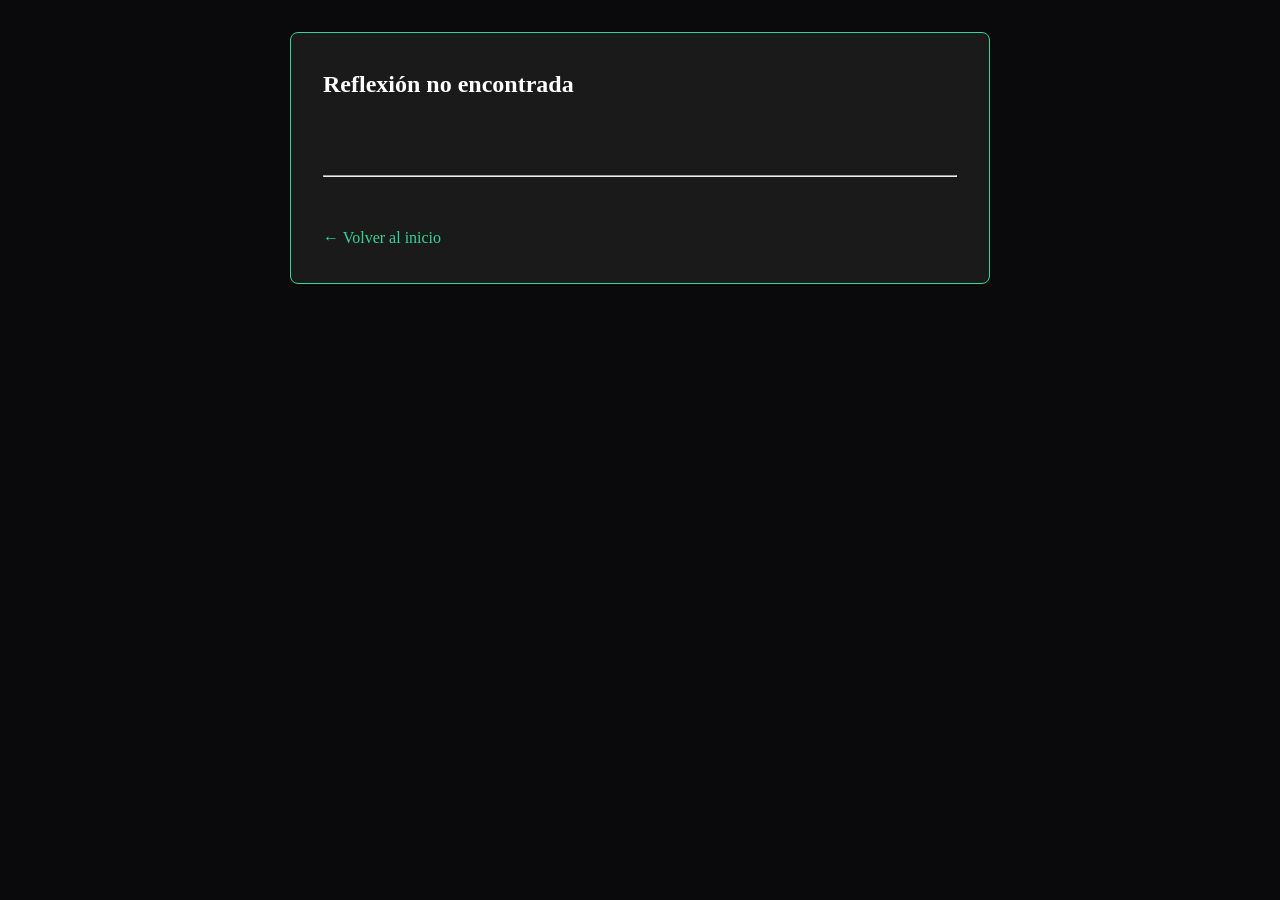
==== detalle.html @ e4314be4 "Se corrigio el nombre del autor" ====
<!DOCTYPE html>
<html lang="es">
<head>
    <meta charset="UTF-8">
    <meta name="viewport" content="width=device-width, initial-scale=1.0">
    <title>Cénit Mental - Reflexión</title>
    <link rel="stylesheet" href="styles.css">
</head>
<body>
    <main class="container">
        <article class="article-detail">
            <h1 id="title"></h1>
            <img id="image" src="" alt="" class="detail-img">
            <p id="quote" class="quote"></p>
            <p id="author" class="author"></p>
            <hr>
            <div id="full-text" class="full-text"></div>
            <a href="index.html" class="btn-back">← Volver al inicio</a>
        </article>
    </main>

    <script>
        // Base de datos local de tus reflexiones
        const reflexiones = {
            miedo: {
                titulo: "Miedo",
                imagen: "https://i.postimg.cc/MTGNXj8z/24-libertad.jpg",
                cita: '"Es toda una experiencia vivir con miedo, ¿verdad? Eso es lo que significa ser un esclavo"',
                autor: "Roy Batty",
                texto: "Reconocer que el miedo a menudo dicta las decisiones y crea una sensación de estancamiento a pesar de los esfuerzos constantes. El progreso real requiere auditar rutinas, identificar puntos ciegos, ajustar métodos y permitir un descanso suficiente en lugar de solo aumentar el volumen de esfuerzo. Tomar pequeñas acciones deliberadas sin buscar la aprobación externa para construir la autonomía paso a paso."
            },

            renovacion: {
                titulo: "Impermanencia y renovación",
                imagen: "https://i.postimg.cc/76LdbTyP/23-amanecer.jpg",
                cita: "No importa cuán oscura sea la noche, el día siempre vuelve a aparecer y nuestro viaje comienza una vez más.",
                autor: "Lulu",
                texto: `
                    <p>La <strong>noche</strong> representa las pruebas difíciles, la pérdida y la incertidumbre; el <strong>día</strong> simboliza la esperanza, el renacer y volver a empezar.</p>
                    
                    <p>La adversidad no es un final, sino un <em>preludio</em> que prepara el camino para la renovación. El estancamiento y los momentos difíciles son estrictamente temporales.</p>
                    
                    <p>Cada nuevo amanecer ofrece una <strong>oportunidad</strong> para aprender de los errores, reconstruir la fuerza interior y descubrir nuevos caminos a seguir.</p>
                `},

            eternosaprendices: {
                titulo: "Eternos aprendices: la plenitud en el presente",
                imagen: "https://i.postimg.cc/gkcPTHcY/25-eternos.jpg", 
                cita: "No importa cuánto crezcamos o cuánto envejezcamos, siempre estamos tropezando, haciéndonos preguntas eternamente jóvenes.",
                autor: "Alex Karev",
                texto: `
                    <p>Muchas veces nos autoexigimos un estado de madurez que debería darnos todas las respuestas. Buscamos un <strong>punto final</strong>, una meta invisible donde el esfuerzo termine y la seguridad sea absoluta. Sin embargo, por más que acumulemos años, siempre hay nuevos terrenos donde tropezamos como si fuera la primera vez, haciéndonos preguntas eternamente jóvenes.</p>
                    
                    <p>El crecimiento real no elimina nuestra vulnerabilidad; la transforma en <strong>curiosidad</strong>. Sentir dudas o equivocarse no son señales de fracaso, sino la prueba de que seguimos explorando. Cuando nos despojamos de la necesidad de parecer infalibles, recuperamos la <em>mente de principiante</em> y permitimos que la vida se mantenga en constante evolución.</p>
                    
                    <p>Esa sensación de no ser <strong>suficiente</strong> suele surgir al medir nuestro valor por metas externas e inalcanzables. Fortalecer la mente no es volverse de piedra, sino aprender a habitar la incertidumbre con asombro en lugar de miedo. La plenitud no es una recompensa lejana: está en el presente y en la capacidad de seguir aprendiendo.</p>
                    
                    <p>Ser eternos aprendices significa entender que la <strong>juventud de espíritu</strong> no se mide en el calendario, sino en la disposición para aprender y volver a empezar. Cada tropiezo nos recuerda que somos seres inacabados y en constante búsqueda.</p>
                `},

            elcomoyelcuando: {
                titulo: "El cómo y el cuándo",
                imagen: "https://i.postimg.cc/3wqLDzJc/26-como-cuando.jpg",
                cita: "Todos morimos. Lo que importa es el cómo y el cuándo.",
                autor: "William Wallace",
                texto: `
                    <p>La muerte es inevitable para todos, pero lo verdaderamente trascendente es la <strong>integridad</strong>, el valor y el propósito con el que decidimos vivir cada día. A menudo vivimos en piloto automático, preocupados por el futuro o anhelando el éxito, olvidando que lo único que realmente tenemos es el <em>presente</em>.</p>

                    <p>Esta reflexión encierra dos claves fundamentales:</p>
                    <ul>
                        <li><strong>El cómo:</strong> Nos invita a vivir con propósito, valentía y autenticidad. Es la brújula moral para definir quiénes queremos ser.</li>
                        <li><strong>El cuándo:</strong> Nos recuerda que no tenemos control sobre el tiempo, por lo que debemos aprovecharlo al máximo.</li>
                    </ul>

                    <p>La vida es efímera y cada día es una <strong>oportunidad única</strong>. La verdadera libertad no consiste en evitar el final o temer a la finitud, sino en imprimirle un <em>sello imborrable</em> a nuestro paso por el mundo.</p>

                    <p><strong>Vive con intensidad. Lucha por tus sueños. Haz que tu vida tenga el impacto que deseas, abrazando cada paso del viaje.</strong></p>
                `
            },

            lamento:{
               titulo: "Lamento",
                imagen: "https://i.postimg.cc/bNqLSt2g/27-lamento.jpg",
                cita: "Al final, solo lamentamos lo que no hemos hecho.",
                autor: "Taric",
                texto: `
                    <p>La clave está en el peso de la inacción o de las oportunidades que dejamos pasar por miedo, duda o inseguridad. Taric nos enseña que la verdadera derrota no proviene de los errores cometidos, sino de la actitud y decisiones que tomamos durante el viaje.</p>

                    <p>El silencio de lo que callamos va erosionando nuestra autenticidad, mientras que el vacío de no intentar nos deja la duda perpetua de lo que pudo ser. La verdadera lamentación no proviene de las cosas intentadas y falladas, sino de las cosas no hechas y de los sueños no seguidos.</p>

                    <p>Debemos ser valientes al tomar decisiones, incluso en la incertidumbre. No permitas que el arrepentimiento se apodere de tu vida; atrévete a dar el paso hacia lo desconocido para romper la parálisis del análisis y vivir sin reservas.</p>
                ` 

            }
            
        };

        // Obtener el ID de la URL
        const params = new URLSearchParams(window.location.search);
        const id = params.get('id');

        // Renderizar el contenido si existe el id
        if (id && reflexiones[id]) {
            const data = reflexiones[id];
            document.getElementById('title').textContent = data.titulo;
            document.getElementById('image').src = data.imagen;
            document.getElementById('quote').textContent = data.cita;
            document.getElementById('author').textContent = data.autor;
            document.getElementById('full-text').innerHTML = data.texto;
        } else {
            document.getElementById('title').textContent = "Reflexión no encontrada";
        }
    </script>
</body>
</html>
---- styles.css ----
/* ==========================================
   1. RESETEOS Y CONFIGURACIÓN GLOBAL
   ========================================== */
* {
    box-sizing: border-box;
    margin: 0;
    padding: 0;
}

body {
    background-color: #0a0a0d;
    color: #e2e8f0;
    font-family: 'Playfair Display', Georgia, 'Times New Roman', Times, sans-serif;
    line-height: 1.6;
}

/* ==========================================
   2. ENCABEZADO (HEADER CENTRADO)
   ========================================== */
header,
.main-header {
    text-align: center;
    padding: 4rem 2rem;
    background: linear-gradient(to bottom, #111827, #0a0a0d);
    border-bottom: 1px solid #10b981;
    display: flex;
    flex-direction: column;
    align-items: center;
    justify-content: center;
}

header h1 {
    font-size: 3rem;
    color: #10b981;
    text-transform: uppercase;
    letter-spacing: 2px;
    margin-bottom: 0.5rem;
}

header p {
    color: #94a3b8;
    font-size: 1.2rem;
}

/* ==========================================
   3. GRILLA Y TARJETAS (INDEX)
   ========================================== */
.grid-container {
    display: grid;
    grid-template-columns: repeat(auto-fit, minmax(300px, 1fr));
    gap: 2rem;
    padding: 3rem;
    max-width: 1400px;
    margin: 0 auto;
}

.card {
    background-color: #111827;
    border: 1px solid #374151;
    border-radius: 8px;
    padding: 2rem;
    transition: transform 0.3s ease, border-color 0.3s ease, box-shadow 0.3s ease;
}

.card:hover {
    transform: translateY(-5px);
    border-color: #10b981;
    box-shadow: 0 10px 20px -5px rgba(16, 185, 129, 0.2);
}

.card h2 {
    color: #34d399;
    margin-bottom: 1rem;
    font-size: 1.5rem;
}

.card p {
    color: #94a3b8;
    font-size: 1.25rem;
}

.card img {
    width: 100%;
    height: auto;
    display: block;
    margin: 0 auto 1rem auto;
    border-radius: 4px;
}

.author {
    margin-top: 1rem;
    font-size: 0.9rem;
    text-align: right;
    color: #34d399;
    font-style: italic;
}

/* ==========================================
   4. BOTONES Y ENLACES (UNIFICADOS)
   ========================================== */
.btn-more,
.btn-more:visited,
.btn-read-more,
.btn-read-more:visited {
    display: inline-block;
    margin-top: 1rem;
    padding: 0.5rem 1rem;
    background-color: transparent;
    color: #34d399;
    border: 1px solid #34d399;
    border-radius: 4px;
    text-decoration: none;
    transition: all 0.3s ease;
}

.btn-more:hover,
.btn-read-more:hover {
    background-color: #34d399;
    color: #111;
}

.btn-back,
.btn-back:visited {
    display: inline-block;
    margin-top: 1.5rem;
    color: #34d399;
    text-decoration: none;
    transition: color 0.3s ease;
}

.btn-back:hover {
    text-decoration: underline;
}

/* ==========================================
   5. PÁGINA DE DETALLE
   ========================================== */
.article-detail {
    max-width: 700px;
    margin: 2rem auto;
    padding: 2rem;
    background-color: #1a1a1a;
    border: 1px solid #34d399;
    border-radius: 8px;
    color: #fff;
}

.detail-img {
    width: 100%;
    max-height: 400px;
    object-fit: cover;
    border-radius: 6px;
    margin: 1.5rem 0;
}

.full-text {
    line-height: 1.8;
    margin: 1.5rem 0;
    color: #d1d5db;
}

.full-text p {
    margin-bottom: 1.2rem;
    line-height: 1.8;
    color: #d1d5db;
}

.full-text p:last-child {
    margin-bottom: 0;
}

/* ==========================================
   6. PIE DE PÁGINA (FOOTER CON LOGO)
   ========================================== */
footer {
    text-align: center;
    padding: 2rem 1rem;
    margin-top: 3rem;
    border-top: 1px solid #333;
    color: #9ca3af;
    font-size: 0.9rem;
}

.footer-logo {
    margin-bottom: 1rem;
}

.footer-img {
    height: auto;
    max-width: 160px;
    opacity: 0.85;
    transition: opacity 0.3s ease;
}

.footer-img:hover {
    opacity: 1;
}

.credits {
    font-size: 0.85rem;
    color: #34d399;
    margin-top: 0.5rem;
}

/* ==========================================
   SECCIÓN: POST DEL DÍA (FEATURED)
   ========================================== */
.featured-post {
    max-width: 1400px;
    margin: 2rem auto 0 auto;
    padding: 0 3rem;
}

.badge {
    display: inline-block;
    background-color: #10b981;
    color: #0a0a0d;
    font-weight: bold;
    font-size: 0.8rem;
    padding: 0.25rem 0.75rem;
    border-radius: 20px;
    text-transform: uppercase;
    letter-spacing: 1px;
    margin-bottom: 1rem;
}

.featured-card {
    background-color: #111827;
    border: 1px solid #10b981;
    border-radius: 12px;
    display: grid;
    grid-template-columns: 1fr;
    gap: 1.5rem;
    padding: 1.5rem;
    box-shadow: 0 10px 25px -5px rgba(16, 185, 129, 0.15);
}

@media (min-width: 768px) {
    .featured-card {
        grid-template-columns: 1fr 1fr;
        align-items: center;
        padding: 2rem;
    }
}

.featured-image img {
    width: 100%;
    height: 250px;
    object-fit: cover;
    border-radius: 8px;
}

.featured-excerpt {
    font-style: italic;
    color: #34d399;
    margin: 0.75rem 0;
    font-size: 1.1rem;
}

.featured-summary {
    color: #94a3b8;
    font-size: 0.95rem;
    margin-bottom: 1.5rem;
}
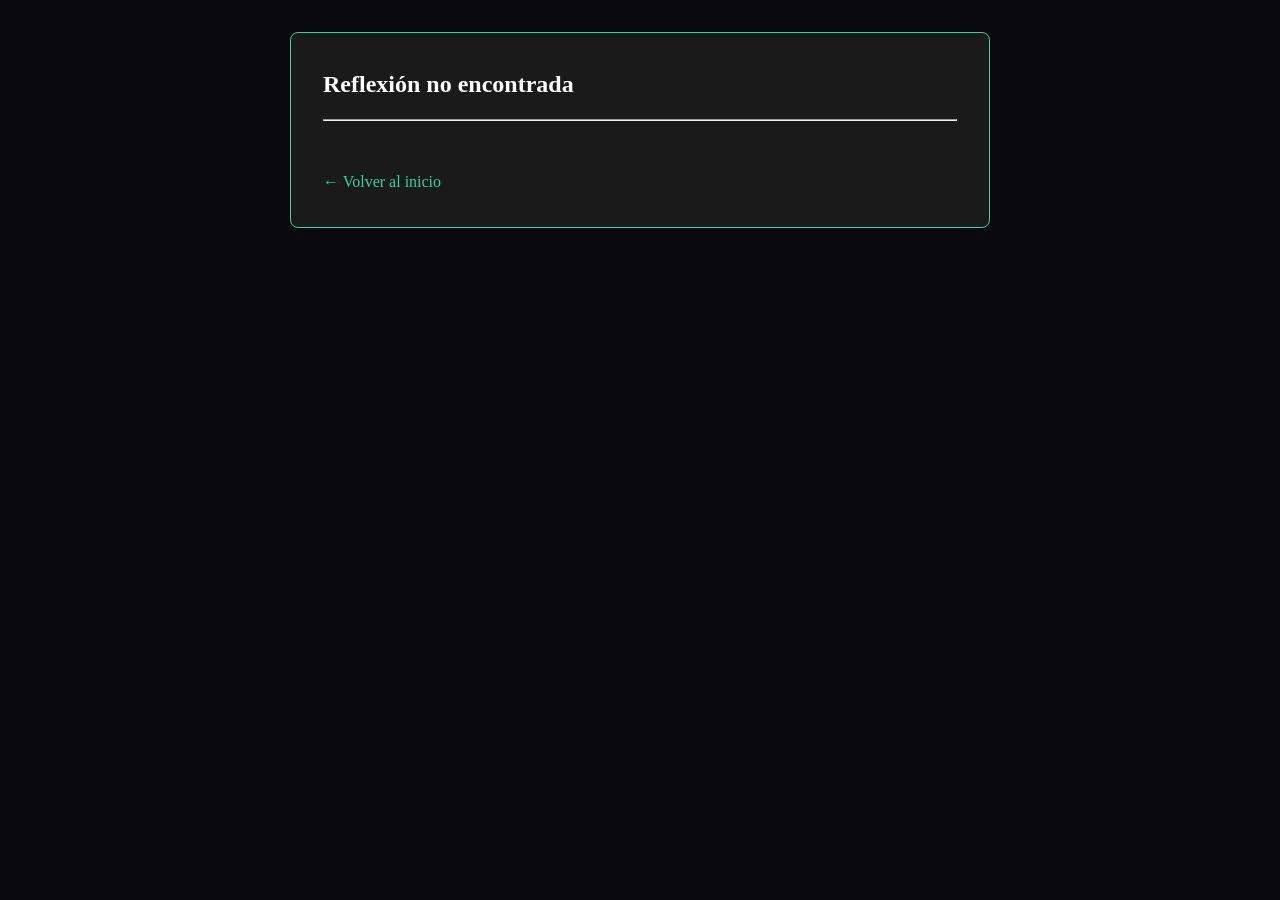
==== commit 27f42805: "refactor: unificar fuente de datos entre datos.js y detalle.html" ====
--- a/detalle.html
+++ b/detalle.html
@@ -19,97 +19,36 @@
         </article>
     </main>
 
+    <!-- 1. Importamos tu fuente única de datos -->
+    <script src="datos.js"></script>
+
+    <!-- 2. Buscamos la reflexión dinámicamente en el arreglo -->
     <script>
-        // Base de datos local de tus reflexiones
-        const reflexiones = {
-            miedo: {
-                titulo: "Miedo",
-                imagen: "https://i.postimg.cc/MTGNXj8z/24-libertad.jpg",
-                cita: '"Es toda una experiencia vivir con miedo, ¿verdad? Eso es lo que significa ser un esclavo"',
-                autor: "Roy Batty",
-                texto: "Reconocer que el miedo a menudo dicta las decisiones y crea una sensación de estancamiento a pesar de los esfuerzos constantes. El progreso real requiere auditar rutinas, identificar puntos ciegos, ajustar métodos y permitir un descanso suficiente en lugar de solo aumentar el volumen de esfuerzo. Tomar pequeñas acciones deliberadas sin buscar la aprobación externa para construir la autonomía paso a paso."
-            },
+        document.addEventListener("DOMContentLoaded", () => {
+            const params = new URLSearchParams(window.location.search);
+            const id = params.get('id');
 
-            renovacion: {
-                titulo: "Impermanencia y renovación",
-                imagen: "https://i.postimg.cc/76LdbTyP/23-amanecer.jpg",
-                cita: "No importa cuán oscura sea la noche, el día siempre vuelve a aparecer y nuestro viaje comienza una vez más.",
-                autor: "Lulu",
-                texto: `
-                    <p>La <strong>noche</strong> representa las pruebas difíciles, la pérdida y la incertidumbre; el <strong>día</strong> simboliza la esperanza, el renacer y volver a empezar.</p>
-                    
-                    <p>La adversidad no es un final, sino un <em>preludio</em> que prepara el camino para la renovación. El estancamiento y los momentos difíciles son estrictamente temporales.</p>
-                    
-                    <p>Cada nuevo amanecer ofrece una <strong>oportunidad</strong> para aprender de los errores, reconstruir la fuerza interior y descubrir nuevos caminos a seguir.</p>
-                `},
+            // Buscamos el objeto cuyo id coincida con el parámetro de la URL
+            const data = typeof reflexiones !== "undefined" 
+                ? reflexiones.find(item => item.id === id) 
+                : null;
 
-            eternosaprendices: {
-                titulo: "Eternos aprendices: la plenitud en el presente",
-                imagen: "https://i.postimg.cc/gkcPTHcY/25-eternos.jpg", 
-                cita: "No importa cuánto crezcamos o cuánto envejezcamos, siempre estamos tropezando, haciéndonos preguntas eternamente jóvenes.",
-                autor: "Alex Karev",
-                texto: `
-                    <p>Muchas veces nos autoexigimos un estado de madurez que debería darnos todas las respuestas. Buscamos un <strong>punto final</strong>, una meta invisible donde el esfuerzo termine y la seguridad sea absoluta. Sin embargo, por más que acumulemos años, siempre hay nuevos terrenos donde tropezamos como si fuera la primera vez, haciéndonos preguntas eternamente jóvenes.</p>
-                    
-                    <p>El crecimiento real no elimina nuestra vulnerabilidad; la transforma en <strong>curiosidad</strong>. Sentir dudas o equivocarse no son señales de fracaso, sino la prueba de que seguimos explorando. Cuando nos despojamos de la necesidad de parecer infalibles, recuperamos la <em>mente de principiante</em> y permitimos que la vida se mantenga en constante evolución.</p>
-                    
-                    <p>Esa sensación de no ser <strong>suficiente</strong> suele surgir al medir nuestro valor por metas externas e inalcanzables. Fortalecer la mente no es volverse de piedra, sino aprender a habitar la incertidumbre con asombro en lugar de miedo. La plenitud no es una recompensa lejana: está en el presente y en la capacidad de seguir aprendiendo.</p>
-                    
-                    <p>Ser eternos aprendices significa entender que la <strong>juventud de espíritu</strong> no se mide en el calendario, sino en la disposición para aprender y volver a empezar. Cada tropiezo nos recuerda que somos seres inacabados y en constante búsqueda.</p>
-                `},
-
-            elcomoyelcuando: {
-                titulo: "El cómo y el cuándo",
-                imagen: "https://i.postimg.cc/3wqLDzJc/26-como-cuando.jpg",
-                cita: "Todos morimos. Lo que importa es el cómo y el cuándo.",
-                autor: "William Wallace",
-                texto: `
-                    <p>La muerte es inevitable para todos, pero lo verdaderamente trascendente es la <strong>integridad</strong>, el valor y el propósito con el que decidimos vivir cada día. A menudo vivimos en piloto automático, preocupados por el futuro o anhelando el éxito, olvidando que lo único que realmente tenemos es el <em>presente</em>.</p>
-
-                    <p>Esta reflexión encierra dos claves fundamentales:</p>
-                    <ul>
-                        <li><strong>El cómo:</strong> Nos invita a vivir con propósito, valentía y autenticidad. Es la brújula moral para definir quiénes queremos ser.</li>
-                        <li><strong>El cuándo:</strong> Nos recuerda que no tenemos control sobre el tiempo, por lo que debemos aprovecharlo al máximo.</li>
-                    </ul>
-
-                    <p>La vida es efímera y cada día es una <strong>oportunidad única</strong>. La verdadera libertad no consiste en evitar el final o temer a la finitud, sino en imprimirle un <em>sello imborrable</em> a nuestro paso por el mundo.</p>
-
-                    <p><strong>Vive con intensidad. Lucha por tus sueños. Haz que tu vida tenga el impacto que deseas, abrazando cada paso del viaje.</strong></p>
-                `
-            },
-
-            lamento:{
-               titulo: "Lamento",
-                imagen: "https://i.postimg.cc/bNqLSt2g/27-lamento.jpg",
-                cita: "Al final, solo lamentamos lo que no hemos hecho.",
-                autor: "Taric",
-                texto: `
-                    <p>La clave está en el peso de la inacción o de las oportunidades que dejamos pasar por miedo, duda o inseguridad. Taric nos enseña que la verdadera derrota no proviene de los errores cometidos, sino de la actitud y decisiones que tomamos durante el viaje.</p>
-
-                    <p>El silencio de lo que callamos va erosionando nuestra autenticidad, mientras que el vacío de no intentar nos deja la duda perpetua de lo que pudo ser. La verdadera lamentación no proviene de las cosas intentadas y falladas, sino de las cosas no hechas y de los sueños no seguidos.</p>
-
-                    <p>Debemos ser valientes al tomar decisiones, incluso en la incertidumbre. No permitas que el arrepentimiento se apodere de tu vida; atrévete a dar el paso hacia lo desconocido para romper la parálisis del análisis y vivir sin reservas.</p>
-                ` 
-
+            if (data) {
+                document.title = `Cénit Mental - ${data.titulo}`;
+                document.getElementById('title').textContent = data.titulo;
+                
+                const imgEl = document.getElementById('image');
+                imgEl.src = data.imagen;
+                imgEl.alt = data.titulo;
+                
+                document.getElementById('quote').textContent = `"${data.cita}"`;
+                document.getElementById('author').textContent = data.autor || "";
+                document.getElementById('full-text').innerHTML = data.texto;
+            } else {
+                document.getElementById('title').textContent = "Reflexión no encontrada";
+                document.getElementById('image').style.display = "none";
             }
-            
-        };
-
-        // Obtener el ID de la URL
-        const params = new URLSearchParams(window.location.search);
-        const id = params.get('id');
-
-        // Renderizar el contenido si existe el id
-        if (id && reflexiones[id]) {
-            const data = reflexiones[id];
-            document.getElementById('title').textContent = data.titulo;
-            document.getElementById('image').src = data.imagen;
-            document.getElementById('quote').textContent = data.cita;
-            document.getElementById('author').textContent = data.autor;
-            document.getElementById('full-text').innerHTML = data.texto;
-        } else {
-            document.getElementById('title').textContent = "Reflexión no encontrada";
-        }
+        });
     </script>
 </body>
 </html>
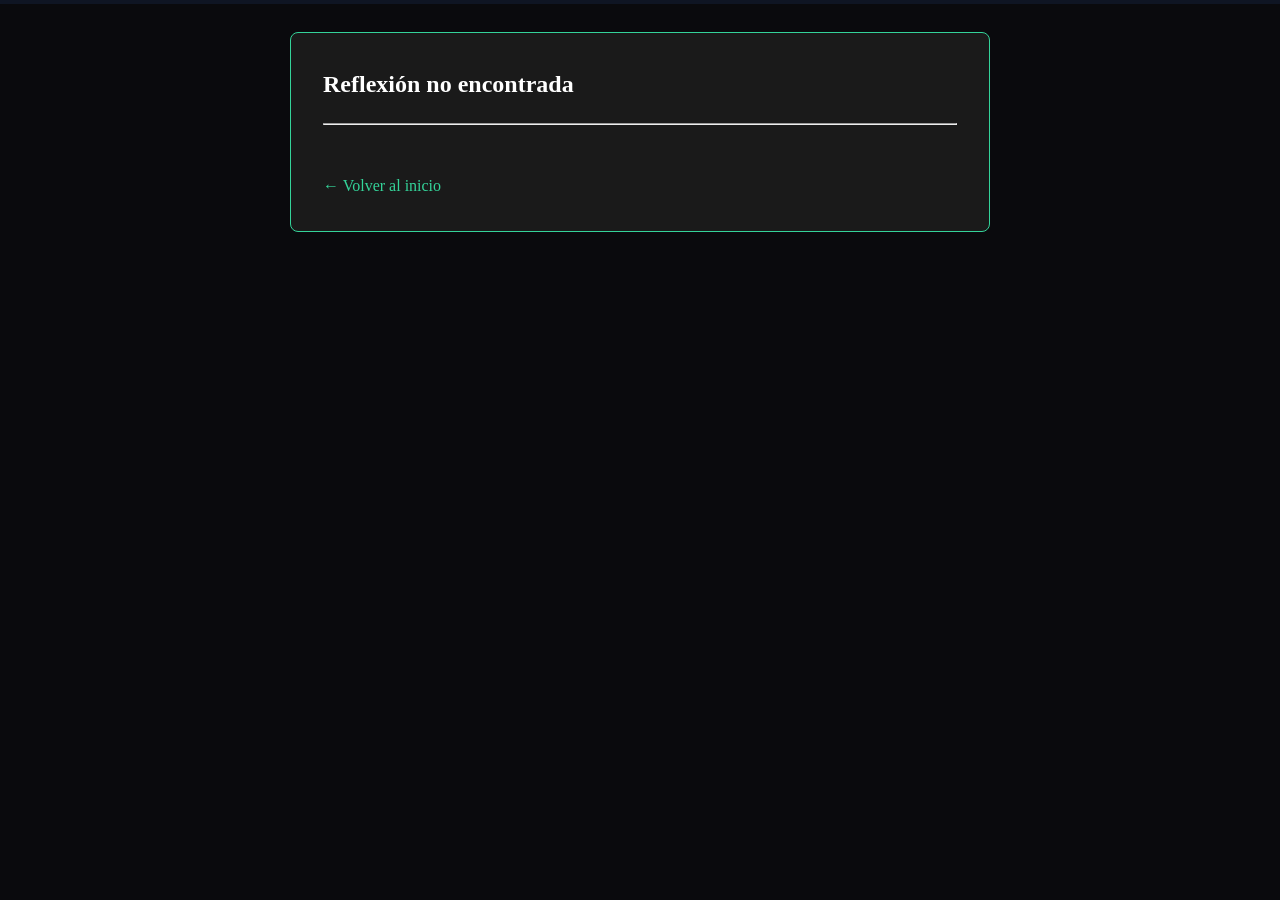
==== commit 1d94254b: "feat(cm-04): agregar barra de progreso de lectura y tiempo estimado" ====
--- a/detalle.html
+++ b/detalle.html
@@ -7,9 +7,17 @@
     <link rel="stylesheet" href="styles.css">
 </head>
 <body>
+    <!-- Barra de progreso de lectura fija arriba -->
+    <div class="progress-container">
+        <div id="progress-indicator" class="progress-indicator"></div>
+    </div>
+
     <main class="container">
         <article class="article-detail">
             <h1 id="title"></h1>
+            <div class="article-meta">
+                <span id="reading-time" class="reading-time" hidden></span>
+            </div>
             <img id="image" src="" alt="" class="detail-img">
             <p id="quote" class="quote"></p>
             <p id="author" class="author"></p>
@@ -22,7 +30,7 @@
     <!-- 1. Importamos tu fuente única de datos -->
     <script src="datos.js"></script>
 
-    <!-- 2. Buscamos la reflexión dinámicamente en el arreglo -->
+    <!-- 2. Buscamos la reflexión dinámicamente y activamos progreso + tiempo -->
     <script>
         document.addEventListener("DOMContentLoaded", () => {
             const params = new URLSearchParams(window.location.search);
@@ -32,6 +40,10 @@
             const data = typeof reflexiones !== "undefined" 
                 ? reflexiones.find(item => item.id === id) 
                 : null;
+
+            const fullTextEl = document.getElementById('full-text');
+            const readingTimeEl = document.getElementById('reading-time');
+            const progressIndicator = document.getElementById('progress-indicator');
 
             if (data) {
                 document.title = `Cénit Mental - ${data.titulo}`;
@@ -43,10 +55,34 @@
                 
                 document.getElementById('quote').textContent = `"${data.cita}"`;
                 document.getElementById('author').textContent = data.autor || "";
-                document.getElementById('full-text').innerHTML = data.texto;
+                fullTextEl.innerHTML = data.texto;
+
+                // Cálculo de tiempo estimado de lectura (200 palabras/min)
+                const textoPlano = fullTextEl.innerText || "";
+                const totalPalabras = textoPlano.trim().split(/\s+/).filter(Boolean).length;
+                if (totalPalabras > 0 && readingTimeEl) {
+                    const minutos = Math.ceil(totalPalabras / 200);
+                    readingTimeEl.textContent = `${minutos} min de lectura`;
+                    readingTimeEl.hidden = false;
+                }
             } else {
                 document.getElementById('title').textContent = "Reflexión no encontrada";
                 document.getElementById('image').style.display = "none";
+            }
+
+            // Barra de progreso sincronizada con el scroll
+            if (progressIndicator) {
+                window.addEventListener("scroll", () => {
+                    const scrollTop = window.scrollY || document.documentElement.scrollTop;
+                    const scrollHeight = document.documentElement.scrollHeight - document.documentElement.clientHeight;
+                    
+                    if (scrollHeight > 0) {
+                        const porcentaje = Math.min(100, Math.max(0, (scrollTop / scrollHeight) * 100));
+                        progressIndicator.style.width = `${porcentaje}%`;
+                    } else {
+                        progressIndicator.style.width = "100%";
+                    }
+                }, { passive: true });
             }
         });
     </script>
--- a/styles.css
+++ b/styles.css
@@ -1,7 +1,7 @@
 /* ==========================================
    1. RESETEOS Y CONFIGURACIÓN GLOBAL
    ========================================== */
-* {
+*{
     box-sizing: border-box;
     margin: 0;
     padding: 0;
@@ -261,4 +261,210 @@
     color: #94a3b8;
     font-size: 0.95rem;
     margin-bottom: 1.5rem;
+}
+
+/* ==========================================
+   7. SKELETON LOADER Y BADGE DINÁMICO
+   ========================================== */
+.skeleton {
+    background: linear-gradient(90deg, #1f2937 25%, #374151 50%, #1f2937 75%);
+    background-size: 200% 100%;
+    animation: skeleton-pulse 1.5s infinite ease-in-out;
+    border-radius: 6px;
+}
+
+@keyframes skeleton-pulse {
+    0% { background-position: 200% 0; }
+    100% { background-position: -200% 0; }
+}
+
+.skeleton-badge {
+    width: 155px;
+    height: 26px;
+    margin-bottom: 1rem;
+    border-radius: 20px;
+}
+
+.skeleton-img-featured {
+    width: 100%;
+    height: 250px;
+    border-radius: 8px;
+}
+
+.skeleton-img-card {
+    width: 100%;
+    height: 180px;
+    margin: 0 auto 1rem auto;
+    border-radius: 4px;
+}
+
+.skeleton-title {
+    width: 75%;
+    height: 28px;
+    margin-bottom: 1rem;
+}
+
+.skeleton-text {
+    width: 100%;
+    height: 16px;
+    margin-bottom: 0.75rem;
+}
+
+.skeleton-text.short {
+    width: 60%;
+}
+
+.skeleton-btn {
+    width: 185px;
+    height: 38px;
+    margin-top: 1.5rem;
+    border-radius: 4px;
+}
+
+/* Badge cuando la reflexión corresponde a la fecha de hoy */
+.badge.is-today {
+    background-color: #10b981;
+    color: #0a0a0d;
+    box-shadow: 0 0 12px rgba(16, 185, 129, 0.45);
+}
+
+/* ==========================================
+   8. BUSCADOR EN TIEMPO REAL
+   ========================================== */
+.buscador-contenedor {
+    max-width: 1400px;
+    margin: 2rem auto 0 auto;
+    padding: 0 3rem;
+}
+
+#buscador {
+    width: 100%;
+    padding: 1rem 1.25rem 1rem 3rem;
+    background-color: #111827;
+    color: #e2e8f0;
+    border: 1px solid #374151;
+    border-radius: 8px;
+    font-family: inherit;
+    font-size: 1.05rem;
+    outline: none;
+    transition: border-color 0.3s ease, box-shadow 0.3s ease, background-color 0.3s ease;
+    /* Ícono de lupa minimalista en tono verde esmeralda integrado */
+    background-image: url("data:image/svg+xml,%3Csvg xmlns='http://www.w3.org/2000/svg' width='18' height='18' viewBox='0 0 24 24' fill='none' stroke='%2334d399' stroke-width='2' stroke-linecap='round' stroke-linejoin='round'%3E%3Ccircle cx='11' cy='11' r='8'%3E%3C/circle%3E%3Cline x1='21' y1='21' x2='16.65' y2='16.65'%3E%3C/line%3E%3C/svg%3E");
+    background-repeat: no-repeat;
+    background-position: 1rem center;
+}
+
+#buscador::placeholder {
+    color: #94a3b8;
+    font-style: italic;
+}
+
+#buscador:hover {
+    border-color: #10b981;
+}
+
+#buscador:focus {
+    border-color: #34d399;
+    background-color: #0f172a;
+    box-shadow: 0 0 15px rgba(16, 185, 129, 0.25);
+}
+
+/* Ajuste responsivo para móviles (alineado con el padding de tarjetas) */
+@media (max-width: 640px) {
+    .buscador-contenedor {
+        padding: 0 1.5rem;
+    }
+}
+
+.input-wrapper {
+    position: relative;
+    display: flex;
+    align-items: center;
+}
+
+#buscador {
+    padding-right: 2.75rem; /* Espacio para que el texto no choque con la X */
+}
+
+.btn-limpiar {
+    position: absolute;
+    right: 0.9rem;
+    background: transparent;
+    border: none;
+    color: #94a3b8;
+    font-size: 1.5rem;
+    line-height: 1;
+    cursor: pointer;
+    padding: 0.2rem 0.4rem;
+    transition: color 0.2s ease, transform 0.2s ease;
+}
+
+.btn-limpiar:hover {
+    color: #34d399;
+    transform: scale(1.1);
+}
+
+.btn-limpiar[hidden],
+.contador-resultados[hidden] {
+    display: none;
+}
+
+.contador-resultados {
+    margin-top: 0.65rem;
+    font-size: 0.9rem;
+    color: #94a3b8;
+    font-style: italic;
+}
+
+.contador-resultados span {
+    color: #34d399;
+    font-weight: bold;
+    font-style: normal;
+}
+
+/* ==========================================
+   9. BARRA DE PROGRESO Y TIEMPO DE LECTURA (CM-04)
+   ========================================== */
+.progress-container {
+    position: fixed;
+    top: 0;
+    left: 0;
+    width: 100%;
+    height: 4px;
+    background-color: rgba(17, 24, 39, 0.85);
+    z-index: 1000;
+}
+
+.progress-indicator {
+    height: 100%;
+    width: 0%;
+    background: linear-gradient(90deg, #10b981, #34d399);
+    transition: width 0.1s ease-out;
+}
+
+.article-meta {
+    margin: 0.5rem 0 1.25rem;
+}
+
+.reading-time {
+    display: inline-flex;
+    align-items: center;
+    font-size: 0.9rem;
+    color: #94a3b8;
+    font-style: italic;
+}
+
+.reading-time[hidden] {
+    display: none;
+}
+
+.reading-time::before {
+    content: "";
+    display: inline-block;
+    width: 14px;
+    height: 14px;
+    margin-right: 0.45rem;
+    background-image: url("data:image/svg+xml,%3Csvg xmlns='http://www.w3.org/2000/svg' viewBox='0 0 24 24' fill='none' stroke='%2334d399' stroke-width='2' stroke-linecap='round' stroke-linejoin='round'%3E%3Ccircle cx='12' cy='12' r='10'%3E%3C/circle%3E%3Cpolyline points='12 6 12 12 16 14'%3E%3C/polyline%3E%3C/svg%3E");
+    background-size: contain;
+    background-repeat: no-repeat;
 }
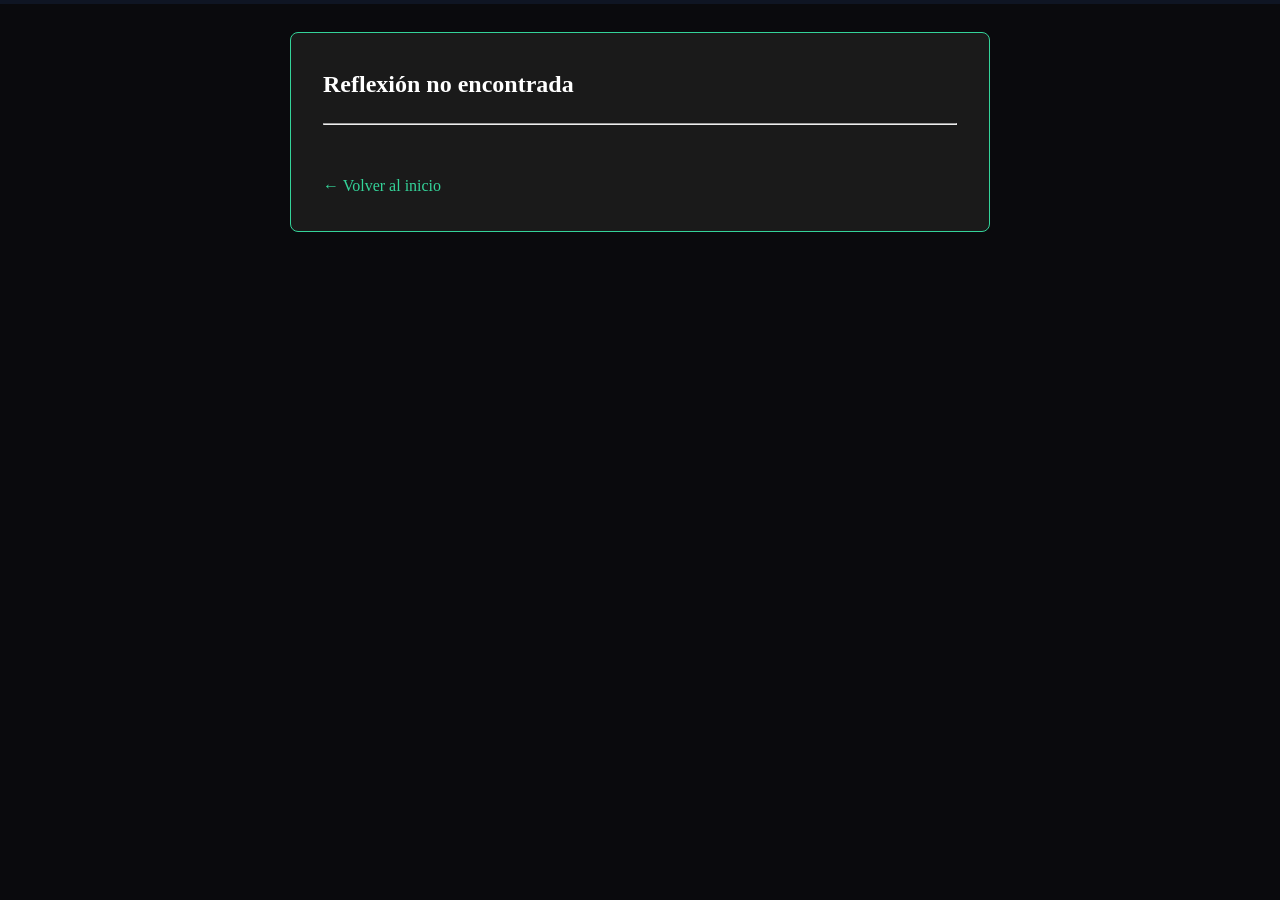
==== commit c89d974f: "feat(cm-06): modularizar JS en ES Modules y agregar SEO dinamico en detalle" ====
--- a/detalle.html
+++ b/detalle.html
@@ -3,6 +3,7 @@
 <head>
     <meta charset="UTF-8">
     <meta name="viewport" content="width=device-width, initial-scale=1.0">
+    <meta name="description" content="Reflexiones personales sobre filosofía de vida, crecimiento y libertad.">
     <title>Cénit Mental - Reflexión</title>
     <link rel="stylesheet" href="styles.css">
 </head>
@@ -28,7 +29,7 @@
     </main>
 
     <!-- 1. Importamos tu fuente única de datos -->
-    <script src="datos.js"></script>
+    <script type="module" src="js/detalle.js"></script>
 
     <!-- 2. Buscamos la reflexión dinámicamente y activamos progreso + tiempo -->
     <script>
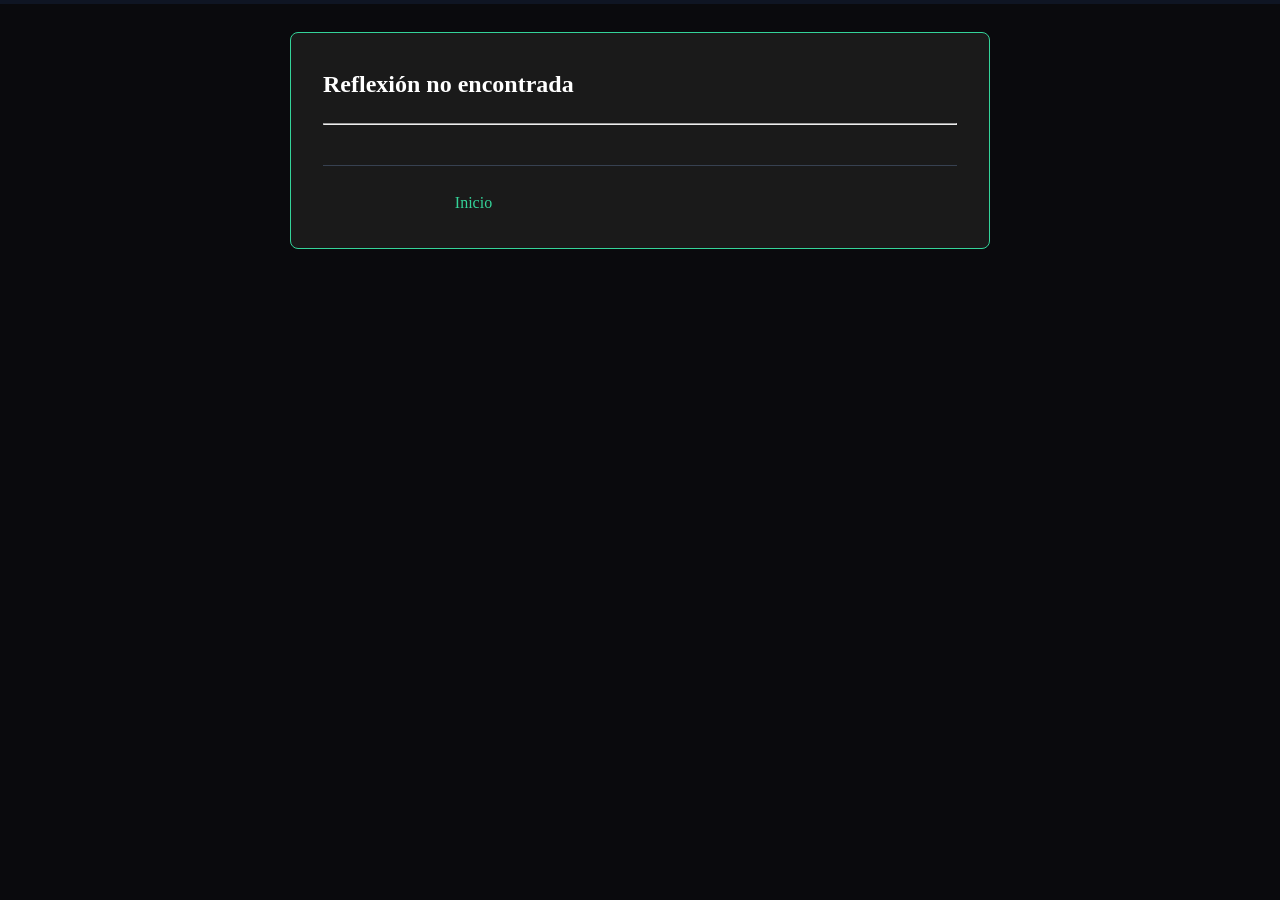
==== commit 33522536: "feat(cm-08): agregar navegacion anterior/siguiente y atajos de teclado en detalle" ====
--- a/detalle.html
+++ b/detalle.html
@@ -24,7 +24,21 @@
             <p id="author" class="author"></p>
             <hr>
             <div id="full-text" class="full-text"></div>
-            <a href="index.html" class="btn-back">← Volver al inicio</a>
+        
+
+            <nav class="detail-navigation" aria-label="Navegación entre reflexiones">
+                <a id="nav-prev" href="#" class="nav-post-link prev" hidden>
+                    <span class="nav-label">← Anterior</span>
+                    <span id="nav-prev-title" class="nav-title"></span>
+                </a>
+
+                <a href="index.html" class="btn-back">Inicio</a>
+
+                <a id="nav-next" href="#" class="nav-post-link next" hidden>
+                    <span class="nav-label">Siguiente →</span>
+                    <span id="nav-next-title" class="nav-title"></span>
+                </a>
+            </nav>
         </article>
     </main>
 
--- a/styles.css
+++ b/styles.css
@@ -467,4 +467,140 @@
     background-image: url("data:image/svg+xml,%3Csvg xmlns='http://www.w3.org/2000/svg' viewBox='0 0 24 24' fill='none' stroke='%2334d399' stroke-width='2' stroke-linecap='round' stroke-linejoin='round'%3E%3Ccircle cx='12' cy='12' r='10'%3E%3C/circle%3E%3Cpolyline points='12 6 12 12 16 14'%3E%3C/polyline%3E%3C/svg%3E");
     background-size: contain;
     background-repeat: no-repeat;
+}
+
+.buscador-fila {
+    display: flex;
+    align-items: stretch;
+    justify-content: center;
+    gap: 0.75rem;
+    max-width: 720px;
+    margin: 0 auto;
+}
+
+.buscador-fila .input-wrapper {
+    flex: 1;
+}
+
+.btn-aleatoria {
+    display: inline-flex;
+    align-items: center;
+    justify-content: center;
+    gap: 0.45rem;
+    padding: 0 1.25rem;
+    font-family: inherit;
+    font-size: 0.95rem;
+    font-weight: 600;
+    color: #34d399;
+    background-color: #111827;
+    border: 1px solid #374151;
+    border-radius: 8px;
+    white-space: nowrap;
+    cursor: pointer;
+    transition: transform 0.2s ease, border-color 0.2s ease, box-shadow 0.2s ease, background-color 0.2s ease;
+}
+
+.btn-aleatoria:hover {
+    transform: translateY(-2px);
+    border-color: #10b981;
+    background-color: rgba(16, 185, 129, 0.1);
+    box-shadow: 0 6px 16px -4px rgba(16, 185, 129, 0.25);
+}
+
+.btn-aleatoria:active {
+    transform: translateY(0);
+}
+
+@media (max-width: 600px) {
+    .buscador-fila {
+        flex-direction: column;
+    }
+
+    .btn-aleatoria {
+        padding: 0.75rem 1.25rem;
+    }
+}
+
+/* ==========================================
+   NAVEGACIÓN ANTERIOR / SIGUIENTE (DETALLE)
+   ========================================== */
+.detail-navigation {
+    display: grid;
+    grid-template-columns: 1fr auto 1fr;
+    align-items: center;
+    gap: 1rem;
+    margin-top: 2.5rem;
+    padding-top: 1.5rem;
+    border-top: 1px solid #374151;
+}
+
+.detail-navigation .btn-back {
+    margin-top: 0;
+    justify-self: center;
+}
+
+.nav-post-link {
+    display: flex;
+    flex-direction: column;
+    gap: 0.2rem;
+    padding: 0.75rem 1rem;
+    background-color: #111827;
+    border: 1px solid #374151;
+    border-radius: 8px;
+    text-decoration: none;
+    transition: transform 0.2s ease, border-color 0.2s ease, background-color 0.2s ease;
+}
+
+.nav-post-link[hidden] {
+    display: none;
+}
+
+.nav-post-link.prev {
+    grid-column: 1;
+    align-items: flex-start;
+    text-align: left;
+}
+
+.nav-post-link.next {
+    grid-column: 3;
+    align-items: flex-end;
+    text-align: right;
+}
+
+.nav-post-link:hover {
+    transform: translateY(-2px);
+    border-color: #10b981;
+    background-color: rgba(16, 185, 129, 0.08);
+}
+
+.nav-label {
+    font-size: 0.8rem;
+    text-transform: uppercase;
+    letter-spacing: 0.05em;
+    color: #94a3b8;
+}
+
+.nav-title {
+    font-size: 1rem;
+    font-weight: 600;
+    color: #34d399;
+}
+
+@media (max-width: 640px) {
+    .detail-navigation {
+        grid-template-columns: 1fr;
+    }
+
+    .nav-post-link.prev,
+    .nav-post-link.next {
+        grid-column: 1;
+        align-items: center;
+        text-align: center;
+    }
+
+    .detail-navigation .btn-back {
+        order: 3;
+        width: 100%;
+        text-align: center;
+    }
 }
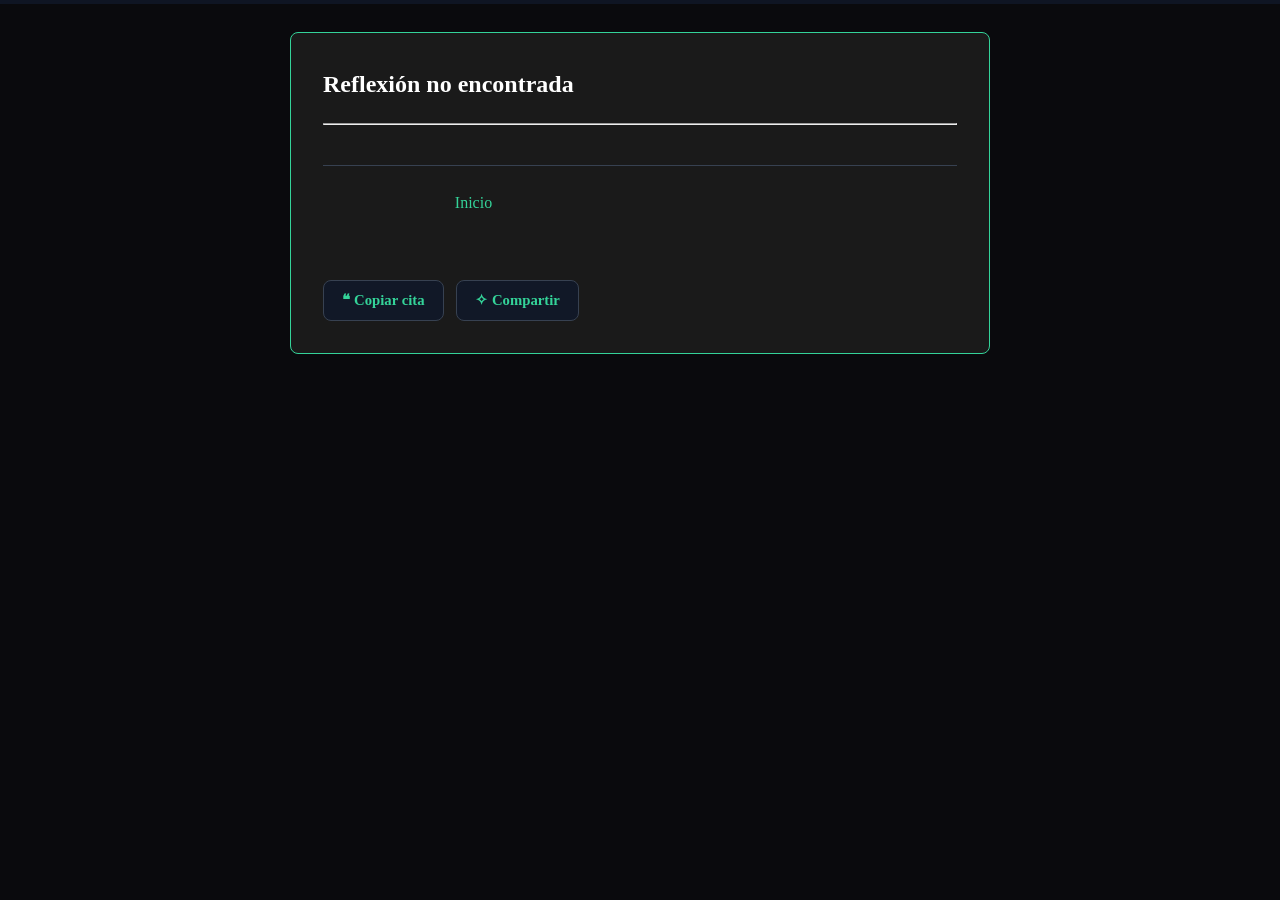
==== commit 073bf849: "feat(cm-09): agregar copiar cita, compartir reflexion y notificacion toast" ====
--- a/detalle.html
+++ b/detalle.html
@@ -39,6 +39,17 @@
                     <span id="nav-next-title" class="nav-title"></span>
                 </a>
             </nav>
+
+            <div class="share-actions" aria-label="Acciones para compartir">
+                <div class="share-actions" aria-label="Acciones para compartir">
+                <button type="button" id="btn-copiar-cita" class="share-btn">
+                    ❝ Copiar cita
+                </button>
+                <button type="button" id="btn-compartir" class="share-btn">
+                    ✧ Compartir
+                </button>
+            </div>
+            </div>
         </article>
     </main>
 
@@ -101,5 +112,7 @@
             }
         });
     </script>
+
+    <div id="toast-notificacion" class="toast-notificacion" role="status" aria-live="polite" hidden></div>
 </body>
 </html>
--- a/styles.css
+++ b/styles.css
@@ -603,4 +603,83 @@
         width: 100%;
         text-align: center;
     }
+}
+
+/* ==========================================
+   COMPARTIR CITA Y REFLEXIÓN + TOAST
+   ========================================== */
+.share-actions {
+    display: flex;
+    flex-wrap: wrap;
+    gap: 0.75rem;
+    margin-top: 2rem;
+}
+
+.share-btn {
+    display: inline-flex;
+    align-items: center;
+    gap: 0.45rem;
+    padding: 0.65rem 1.15rem;
+    font-family: inherit;
+    font-size: 0.92rem;
+    font-weight: 600;
+    color: #34d399;
+    background-color: #111827;
+    border: 1px solid #374151;
+    border-radius: 8px;
+    cursor: pointer;
+    transition: transform 0.2s ease, border-color 0.2s ease, background-color 0.2s ease, box-shadow 0.2s ease;
+}
+
+.share-btn:hover {
+    transform: translateY(-2px);
+    border-color: #10b981;
+    background-color: rgba(16, 185, 129, 0.12);
+    box-shadow: 0 6px 16px -4px rgba(16, 185, 129, 0.25);
+}
+
+.share-btn:active {
+    transform: translateY(0);
+}
+
+.toast-notificacion {
+    position: fixed;
+    bottom: 1.5rem;
+    right: 1.5rem;
+    z-index: 999;
+    padding: 0.75rem 1.2rem;
+    font-size: 0.92rem;
+    font-weight: 600;
+    color: #ecfdf5;
+    background-color: #111827;
+    border: 1px solid #10b981;
+    border-radius: 8px;
+    box-shadow: 0 10px 25px rgba(0, 0, 0, 0.5);
+    opacity: 0;
+    transform: translateY(10px);
+    transition: opacity 0.25s ease, transform 0.25s ease;
+    pointer-events: none;
+}
+
+.toast-notificacion.visible {
+    opacity: 1;
+    transform: translateY(0);
+}
+
+@media (max-width: 600px) {
+    .share-actions {
+        flex-direction: column;
+    }
+
+    .share-btn {
+        justify-content: center;
+        width: 100%;
+    }
+
+    .toast-notificacion {
+        left: 1rem;
+        right: 1rem;
+        bottom: 1rem;
+        text-align: center;
+    }
 }
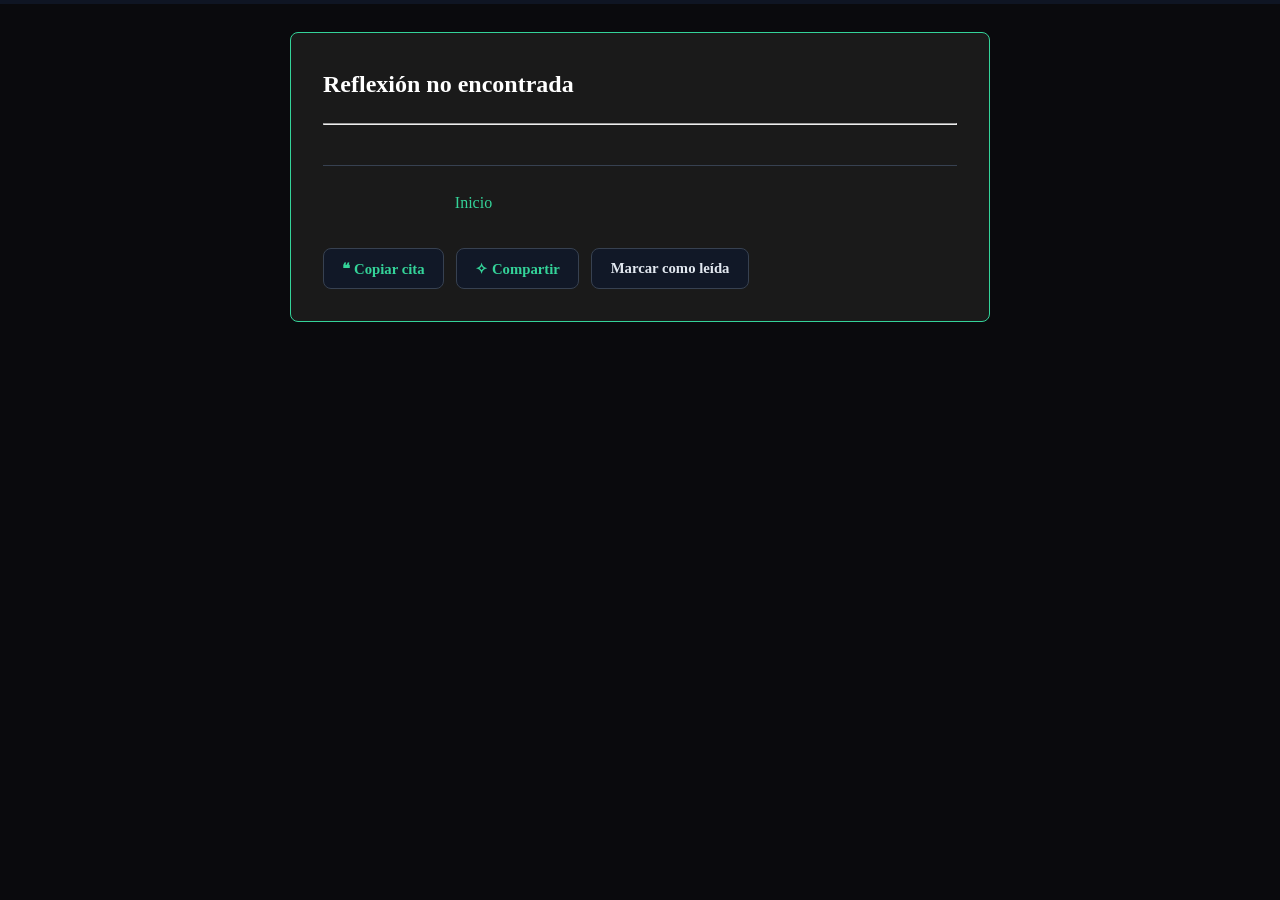
==== commit f2f7f132: "feat(cm-10): marcar reflexiones como leidas en detalle con localStorage" ====
--- a/detalle.html
+++ b/detalle.html
@@ -40,21 +40,28 @@
                 </a>
             </nav>
 
-            <div class="share-actions" aria-label="Acciones para compartir">
-                <div class="share-actions" aria-label="Acciones para compartir">
+            <div class="share-actions" aria-label="Acciones para compartir y marcar lectura">
                 <button type="button" id="btn-copiar-cita" class="share-btn">
                     ❝ Copiar cita
                 </button>
                 <button type="button" id="btn-compartir" class="share-btn">
                     ✧ Compartir
                 </button>
-            </div>
+                <button
+                    id="btn-marcar-leida"
+                    type="button"
+                    class="btn-lectura"
+                    aria-pressed="false"
+                >
+                    Marcar como leída
+                </button>
             </div>
         </article>
     </main>
 
     <!-- 1. Importamos tu fuente única de datos -->
     <script type="module" src="js/detalle.js"></script>
+    <script type="module" src="./js/detalle.js"></script>
 
     <!-- 2. Buscamos la reflexión dinámicamente y activamos progreso + tiempo -->
     <script>
--- a/styles.css
+++ b/styles.css
@@ -682,4 +682,70 @@
         bottom: 1rem;
         text-align: center;
     }
+}
+
+/* ==========================================
+   MARCADOR DE LECTURA CON DIFERENCIADOR DE LOGRO (CM-10)
+   ========================================== */
+.btn-lectura {
+    box-sizing: border-box;
+    display: inline-flex;
+    align-items: center;
+    justify-content: center;
+    gap: 0.45rem;
+    padding: 0.65rem 1.15rem;
+    font-family: inherit;
+    font-size: 0.92rem;
+    font-weight: 600;
+    line-height: 1.25;
+    color: #e2e8f0;
+    background-color: #111827;
+    border: 1px solid #374151;
+    border-radius: 8px;
+    cursor: pointer;
+    transition: transform 0.2s ease, border-color 0.2s ease, background-color 0.2s ease, box-shadow 0.2s ease, color 0.2s ease;
+}
+
+.btn-lectura:hover {
+    transform: translateY(-2px);
+    border-color: #10b981;
+    color: #34d399;
+    background-color: rgba(16, 185, 129, 0.08);
+    box-shadow: 0 6px 16px -4px rgba(16, 185, 129, 0.2);
+}
+
+.btn-lectura:active {
+    transform: translateY(0);
+}
+
+.btn-lectura:focus-visible {
+    outline: 2px solid #10b981;
+    outline-offset: 2px;
+}
+
+/* Diferenciador de logro cuando está marcada como leída */
+.btn-lectura.is-leida {
+    color: #ecfdf5;
+    background-color: rgba(16, 185, 129, 0.18);
+    border-color: #10b981;
+    box-shadow: 0 0 0 1px rgba(16, 185, 129, 0.35), 0 8px 20px -6px rgba(16, 185, 129, 0.4);
+}
+
+.btn-lectura.is-leida::before {
+    content: "✦";
+    color: #34d399;
+    font-size: 0.92rem;
+    line-height: 1;
+}
+
+.btn-lectura.is-leida:hover {
+    background-color: rgba(16, 185, 129, 0.24);
+    border-color: #34d399;
+    color: #ffffff;
+}
+
+@media (max-width: 600px) {
+    .btn-lectura {
+        width: 100%;
+    }
 }
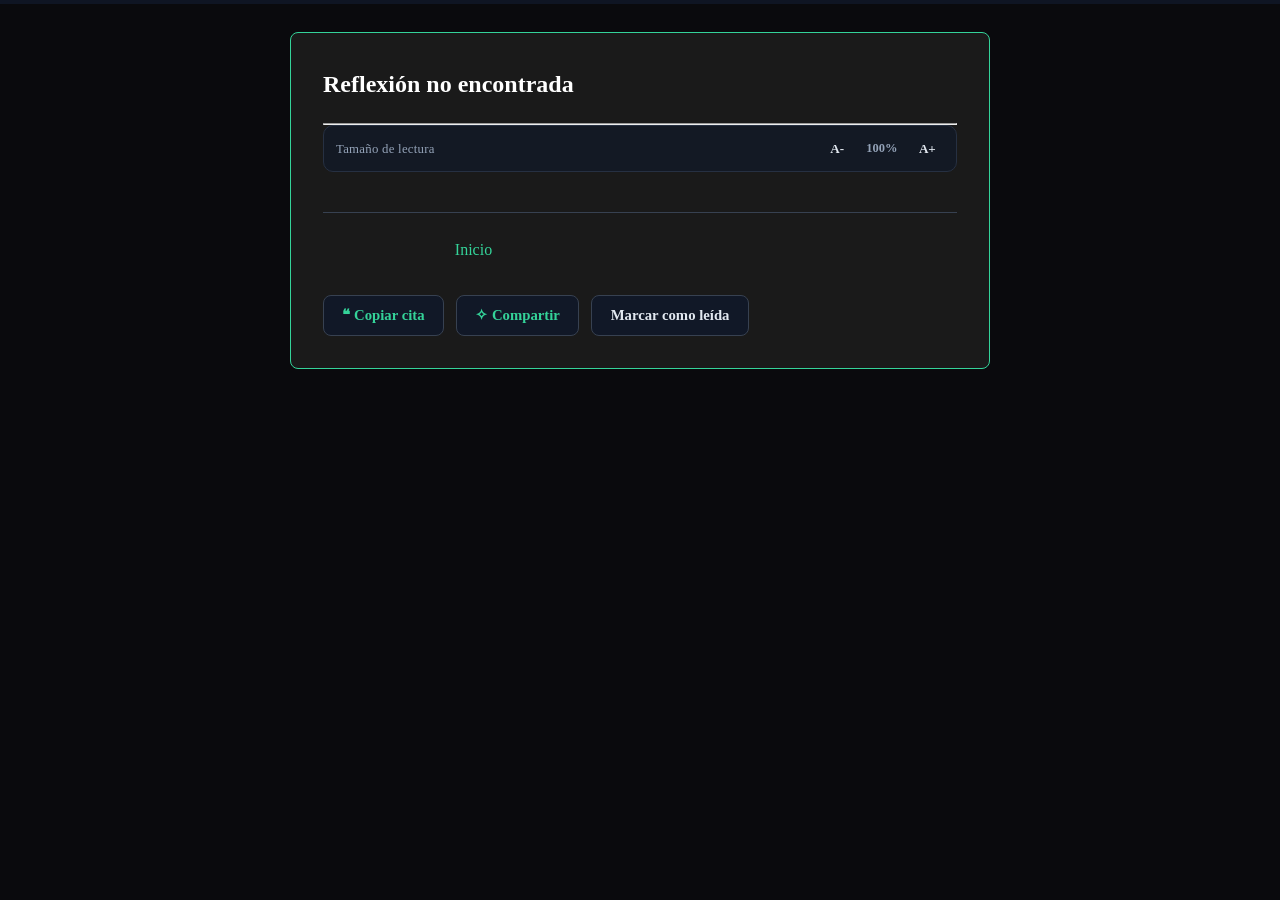
==== commit daa366a4: "feat(cm-12): ajuste de tamaño de fuente persistente en detalle.html" ====
--- a/detalle.html
+++ b/detalle.html
@@ -23,8 +23,41 @@
             <p id="quote" class="quote"></p>
             <p id="author" class="author"></p>
             <hr>
+
+            <div class="reader-toolbar" aria-label="Herramientas de lectura">
+                <span class="reader-toolbar-label">Tamaño de lectura</span>
+                <div class="font-size-controls" role="group" aria-label="Ajustar tamaño de texto">
+                    <button
+                        type="button"
+                        id="btn-font-decrease"
+                        class="font-size-btn"
+                        aria-label="Reducir tamaño de fuente"
+                        title="Reducir tamaño de fuente"
+                    >
+                        A-
+                    </button>
+                    <button
+                        type="button"
+                        id="btn-font-reset"
+                        class="font-size-indicator"
+                        aria-label="Restablecer tamaño de fuente al 100%"
+                        title="Restablecer tamaño (100%)"
+                    >
+                        100%
+                    </button>
+                    <button
+                        type="button"
+                        id="btn-font-increase"
+                        class="font-size-btn"
+                        aria-label="Aumentar tamaño de fuente"
+                        title="Aumentar tamaño de fuente"
+                    >
+                        A+
+                    </button>
+                </div>
+            </div>
+
             <div id="full-text" class="full-text"></div>
-        
 
             <nav class="detail-navigation" aria-label="Navegación entre reflexiones">
                 <a id="nav-prev" href="#" class="nav-post-link prev" hidden>
@@ -59,66 +92,7 @@
         </article>
     </main>
 
-    <!-- 1. Importamos tu fuente única de datos -->
     <script type="module" src="js/detalle.js"></script>
-    <script type="module" src="./js/detalle.js"></script>
-
-    <!-- 2. Buscamos la reflexión dinámicamente y activamos progreso + tiempo -->
-    <script>
-        document.addEventListener("DOMContentLoaded", () => {
-            const params = new URLSearchParams(window.location.search);
-            const id = params.get('id');
-
-            // Buscamos el objeto cuyo id coincida con el parámetro de la URL
-            const data = typeof reflexiones !== "undefined" 
-                ? reflexiones.find(item => item.id === id) 
-                : null;
-
-            const fullTextEl = document.getElementById('full-text');
-            const readingTimeEl = document.getElementById('reading-time');
-            const progressIndicator = document.getElementById('progress-indicator');
-
-            if (data) {
-                document.title = `Cénit Mental - ${data.titulo}`;
-                document.getElementById('title').textContent = data.titulo;
-                
-                const imgEl = document.getElementById('image');
-                imgEl.src = data.imagen;
-                imgEl.alt = data.titulo;
-                
-                document.getElementById('quote').textContent = `"${data.cita}"`;
-                document.getElementById('author').textContent = data.autor || "";
-                fullTextEl.innerHTML = data.texto;
-
-                // Cálculo de tiempo estimado de lectura (200 palabras/min)
-                const textoPlano = fullTextEl.innerText || "";
-                const totalPalabras = textoPlano.trim().split(/\s+/).filter(Boolean).length;
-                if (totalPalabras > 0 && readingTimeEl) {
-                    const minutos = Math.ceil(totalPalabras / 200);
-                    readingTimeEl.textContent = `${minutos} min de lectura`;
-                    readingTimeEl.hidden = false;
-                }
-            } else {
-                document.getElementById('title').textContent = "Reflexión no encontrada";
-                document.getElementById('image').style.display = "none";
-            }
-
-            // Barra de progreso sincronizada con el scroll
-            if (progressIndicator) {
-                window.addEventListener("scroll", () => {
-                    const scrollTop = window.scrollY || document.documentElement.scrollTop;
-                    const scrollHeight = document.documentElement.scrollHeight - document.documentElement.clientHeight;
-                    
-                    if (scrollHeight > 0) {
-                        const porcentaje = Math.min(100, Math.max(0, (scrollTop / scrollHeight) * 100));
-                        progressIndicator.style.width = `${porcentaje}%`;
-                    } else {
-                        progressIndicator.style.width = "100%";
-                    }
-                }, { passive: true });
-            }
-        });
-    </script>
 
     <div id="toast-notificacion" class="toast-notificacion" role="status" aria-live="polite" hidden></div>
 </body>
--- a/styles.css
+++ b/styles.css
@@ -1,7 +1,7 @@
 /* ==========================================
    1. RESETEOS Y CONFIGURACIÓN GLOBAL
    ========================================== */
-*{
+* {
     box-sizing: border-box;
     margin: 0;
     padding: 0;
@@ -95,6 +95,16 @@
     font-style: italic;
 }
 
+.card-actions,
+.featured-actions {
+    display: flex;
+    align-items: center;
+    justify-content: space-between;
+    flex-wrap: wrap;
+    gap: 0.65rem;
+    margin-top: 1rem;
+}
+
 /* ==========================================
    4. BOTONES Y ENLACES (UNIFICADOS)
    ========================================== */
@@ -103,7 +113,6 @@
 .btn-read-more,
 .btn-read-more:visited {
     display: inline-block;
-    margin-top: 1rem;
     padding: 0.5rem 1rem;
     background-color: transparent;
     color: #34d399;
@@ -130,6 +139,73 @@
 
 .btn-back:hover {
     text-decoration: underline;
+}
+
+/* Base compartida para botones de acción en detalle */
+.share-btn,
+.btn-lectura {
+    display: inline-flex;
+    align-items: center;
+    justify-content: center;
+    gap: 0.45rem;
+    padding: 0.65rem 1.15rem;
+    font-family: inherit;
+    font-size: 0.92rem;
+    font-weight: 600;
+    line-height: 1.25;
+    background-color: #111827;
+    border: 1px solid #374151;
+    border-radius: 8px;
+    cursor: pointer;
+    transition: transform 0.2s ease, border-color 0.2s ease, background-color 0.2s ease, box-shadow 0.2s ease, color 0.2s ease;
+}
+
+.share-btn:hover,
+.btn-lectura:hover {
+    transform: translateY(-2px);
+    border-color: #10b981;
+    color: #34d399;
+    background-color: rgba(16, 185, 129, 0.12);
+    box-shadow: 0 6px 16px -4px rgba(16, 185, 129, 0.25);
+}
+
+.share-btn:active,
+.btn-lectura:active {
+    transform: translateY(0);
+}
+
+.btn-lectura:focus-visible {
+    outline: 2px solid #10b981;
+    outline-offset: 2px;
+}
+
+.share-btn {
+    color: #34d399;
+}
+
+.btn-lectura {
+    color: #e2e8f0;
+}
+
+/* Estado de logro cumplido en el botón de lectura */
+.btn-lectura.is-leida {
+    color: #ecfdf5;
+    background-color: rgba(16, 185, 129, 0.18);
+    border-color: #10b981;
+    box-shadow: 0 0 0 1px rgba(16, 185, 129, 0.35), 0 8px 20px -6px rgba(16, 185, 129, 0.4);
+}
+
+.btn-lectura.is-leida::before {
+    content: "✦";
+    color: #34d399;
+    font-size: 0.92rem;
+    line-height: 1;
+}
+
+.btn-lectura.is-leida:hover {
+    background-color: rgba(16, 185, 129, 0.24);
+    border-color: #34d399;
+    color: #ffffff;
 }
 
 /* ==========================================
@@ -203,7 +279,7 @@
 }
 
 /* ==========================================
-   SECCIÓN: POST DEL DÍA (FEATURED)
+   7. POST DEL DÍA, SKELETONS Y BADGES
    ========================================== */
 .featured-post {
     max-width: 1400px;
@@ -224,6 +300,36 @@
     margin-bottom: 1rem;
 }
 
+.badge.is-today {
+    background-color: #10b981;
+    color: #0a0a0d;
+    box-shadow: 0 0 12px rgba(16, 185, 129, 0.45);
+}
+
+/* Badge compacto y armónico para reflexiones ya leídas */
+.badge-leida {
+    display: inline-flex;
+    align-items: center;
+    gap: 0.25rem;
+    padding: 0.16rem 0.5rem;
+    font-size: 0.68rem;
+    font-weight: 600;
+    letter-spacing: 0.06em;
+    text-transform: uppercase;
+    line-height: 1.2;
+    color: #6ee7b7;
+    background-color: rgba(5, 150, 105, 0.16);
+    border: 1px solid rgba(110, 231, 183, 0.35);
+    border-radius: 999px;
+}
+
+.badge-leida::before {
+    content: "✦";
+    font-size: 0.62rem;
+    color: #34d399;
+    line-height: 1;
+}
+
 .featured-card {
     background-color: #111827;
     border: 1px solid #10b981;
@@ -263,9 +369,6 @@
     margin-bottom: 1.5rem;
 }
 
-/* ==========================================
-   7. SKELETON LOADER Y BADGE DINÁMICO
-   ========================================== */
 .skeleton {
     background: linear-gradient(90deg, #1f2937 25%, #374151 50%, #1f2937 75%);
     background-size: 200% 100%;
@@ -321,15 +424,8 @@
     border-radius: 4px;
 }
 
-/* Badge cuando la reflexión corresponde a la fecha de hoy */
-.badge.is-today {
-    background-color: #10b981;
-    color: #0a0a0d;
-    box-shadow: 0 0 12px rgba(16, 185, 129, 0.45);
-}
-
-/* ==========================================
-   8. BUSCADOR EN TIEMPO REAL
+/* ==========================================
+   8. BUSCADOR Y BOTÓN ALEATORIA
    ========================================== */
 .buscador-contenedor {
     max-width: 1400px;
@@ -337,9 +433,28 @@
     padding: 0 3rem;
 }
 
+.buscador-fila {
+    display: flex;
+    align-items: stretch;
+    justify-content: center;
+    gap: 0.75rem;
+    max-width: 720px;
+    margin: 0 auto;
+}
+
+.buscador-fila .input-wrapper {
+    flex: 1;
+}
+
+.input-wrapper {
+    position: relative;
+    display: flex;
+    align-items: center;
+}
+
 #buscador {
     width: 100%;
-    padding: 1rem 1.25rem 1rem 3rem;
+    padding: 1rem 2.75rem 1rem 3rem;
     background-color: #111827;
     color: #e2e8f0;
     border: 1px solid #374151;
@@ -348,7 +463,6 @@
     font-size: 1.05rem;
     outline: none;
     transition: border-color 0.3s ease, box-shadow 0.3s ease, background-color 0.3s ease;
-    /* Ícono de lupa minimalista en tono verde esmeralda integrado */
     background-image: url("data:image/svg+xml,%3Csvg xmlns='http://www.w3.org/2000/svg' width='18' height='18' viewBox='0 0 24 24' fill='none' stroke='%2334d399' stroke-width='2' stroke-linecap='round' stroke-linejoin='round'%3E%3Ccircle cx='11' cy='11' r='8'%3E%3C/circle%3E%3Cline x1='21' y1='21' x2='16.65' y2='16.65'%3E%3C/line%3E%3C/svg%3E");
     background-repeat: no-repeat;
     background-position: 1rem center;
@@ -367,23 +481,6 @@
     border-color: #34d399;
     background-color: #0f172a;
     box-shadow: 0 0 15px rgba(16, 185, 129, 0.25);
-}
-
-/* Ajuste responsivo para móviles (alineado con el padding de tarjetas) */
-@media (max-width: 640px) {
-    .buscador-contenedor {
-        padding: 0 1.5rem;
-    }
-}
-
-.input-wrapper {
-    position: relative;
-    display: flex;
-    align-items: center;
-}
-
-#buscador {
-    padding-right: 2.75rem; /* Espacio para que el texto no choque con la X */
 }
 
 .btn-limpiar {
@@ -422,8 +519,37 @@
     font-style: normal;
 }
 
-/* ==========================================
-   9. BARRA DE PROGRESO Y TIEMPO DE LECTURA (CM-04)
+.btn-aleatoria {
+    display: inline-flex;
+    align-items: center;
+    justify-content: center;
+    gap: 0.45rem;
+    padding: 0 1.25rem;
+    font-family: inherit;
+    font-size: 0.95rem;
+    font-weight: 600;
+    color: #34d399;
+    background-color: #111827;
+    border: 1px solid #374151;
+    border-radius: 8px;
+    white-space: nowrap;
+    cursor: pointer;
+    transition: transform 0.2s ease, border-color 0.2s ease, box-shadow 0.2s ease, background-color 0.2s ease;
+}
+
+.btn-aleatoria:hover {
+    transform: translateY(-2px);
+    border-color: #10b981;
+    background-color: rgba(16, 185, 129, 0.1);
+    box-shadow: 0 6px 16px -4px rgba(16, 185, 129, 0.25);
+}
+
+.btn-aleatoria:active {
+    transform: translateY(0);
+}
+
+/* ==========================================
+   9. LECTURA, NAVEGACIÓN Y TOAST
    ========================================== */
 .progress-container {
     position: fixed;
@@ -469,61 +595,6 @@
     background-repeat: no-repeat;
 }
 
-.buscador-fila {
-    display: flex;
-    align-items: stretch;
-    justify-content: center;
-    gap: 0.75rem;
-    max-width: 720px;
-    margin: 0 auto;
-}
-
-.buscador-fila .input-wrapper {
-    flex: 1;
-}
-
-.btn-aleatoria {
-    display: inline-flex;
-    align-items: center;
-    justify-content: center;
-    gap: 0.45rem;
-    padding: 0 1.25rem;
-    font-family: inherit;
-    font-size: 0.95rem;
-    font-weight: 600;
-    color: #34d399;
-    background-color: #111827;
-    border: 1px solid #374151;
-    border-radius: 8px;
-    white-space: nowrap;
-    cursor: pointer;
-    transition: transform 0.2s ease, border-color 0.2s ease, box-shadow 0.2s ease, background-color 0.2s ease;
-}
-
-.btn-aleatoria:hover {
-    transform: translateY(-2px);
-    border-color: #10b981;
-    background-color: rgba(16, 185, 129, 0.1);
-    box-shadow: 0 6px 16px -4px rgba(16, 185, 129, 0.25);
-}
-
-.btn-aleatoria:active {
-    transform: translateY(0);
-}
-
-@media (max-width: 600px) {
-    .buscador-fila {
-        flex-direction: column;
-    }
-
-    .btn-aleatoria {
-        padding: 0.75rem 1.25rem;
-    }
-}
-
-/* ==========================================
-   NAVEGACIÓN ANTERIOR / SIGUIENTE (DETALLE)
-   ========================================== */
 .detail-navigation {
     display: grid;
     grid-template-columns: 1fr auto 1fr;
@@ -586,60 +657,11 @@
     color: #34d399;
 }
 
-@media (max-width: 640px) {
-    .detail-navigation {
-        grid-template-columns: 1fr;
-    }
-
-    .nav-post-link.prev,
-    .nav-post-link.next {
-        grid-column: 1;
-        align-items: center;
-        text-align: center;
-    }
-
-    .detail-navigation .btn-back {
-        order: 3;
-        width: 100%;
-        text-align: center;
-    }
-}
-
-/* ==========================================
-   COMPARTIR CITA Y REFLEXIÓN + TOAST
-   ========================================== */
 .share-actions {
     display: flex;
     flex-wrap: wrap;
     gap: 0.75rem;
     margin-top: 2rem;
-}
-
-.share-btn {
-    display: inline-flex;
-    align-items: center;
-    gap: 0.45rem;
-    padding: 0.65rem 1.15rem;
-    font-family: inherit;
-    font-size: 0.92rem;
-    font-weight: 600;
-    color: #34d399;
-    background-color: #111827;
-    border: 1px solid #374151;
-    border-radius: 8px;
-    cursor: pointer;
-    transition: transform 0.2s ease, border-color 0.2s ease, background-color 0.2s ease, box-shadow 0.2s ease;
-}
-
-.share-btn:hover {
-    transform: translateY(-2px);
-    border-color: #10b981;
-    background-color: rgba(16, 185, 129, 0.12);
-    box-shadow: 0 6px 16px -4px rgba(16, 185, 129, 0.25);
-}
-
-.share-btn:active {
-    transform: translateY(0);
 }
 
 .toast-notificacion {
@@ -666,12 +688,111 @@
     transform: translateY(0);
 }
 
+.reader-toolbar {
+    display: flex;
+    align-items: center;
+    justify-content: space-between;
+    gap: 0.75rem;
+    padding: 0.5rem 0.75rem;
+    margin-bottom: 1.15rem;
+    background-color: rgba(17, 24, 39, 0.75);
+    border: 1px solid #263042;
+    border-radius: 10px;
+}
+
+.reader-toolbar-label {
+    font-size: 0.8rem;
+    color: #94a3b8;
+    letter-spacing: 0.02em;
+}
+
+.font-size-controls {
+    display: inline-flex;
+    align-items: center;
+    gap: 0.3rem;
+}
+
+.font-size-btn,
+.font-size-indicator {
+    display: inline-flex;
+    align-items: center;
+    justify-content: center;
+    min-width: 2rem;
+    height: 1.8rem;
+    padding: 0 0.45rem;
+    font-family: inherit;
+    font-size: 0.82rem;
+    font-weight: 600;
+    color: #e2e8f0;
+    background: transparent;
+    border: 1px solid transparent;
+    border-radius: 6px;
+    cursor: pointer;
+    transition: background-color 0.2s ease, border-color 0.2s ease, color 0.2s ease;
+}
+
+.font-size-btn:hover:not(:disabled),
+.font-size-indicator:hover {
+    color: #34d399;
+    background-color: rgba(16, 185, 129, 0.12);
+    border-color: rgba(16, 185, 129, 0.45);
+}
+
+.font-size-indicator {
+    min-width: 3rem;
+    font-size: 0.78rem;
+    color: #94a3b8;
+}
+
+.font-size-btn:disabled {
+    opacity: 0.35;
+    cursor: not-allowed;
+}
+
+@media (max-width: 520px) {
+    .reader-toolbar {
+        flex-wrap: wrap;
+    }
+}
+
+/* ==========================================
+   10. RESPONSIVE
+   ========================================== */
+@media (max-width: 640px) {
+    .buscador-contenedor {
+        padding: 0 1.5rem;
+    }
+
+    .detail-navigation {
+        grid-template-columns: 1fr;
+    }
+
+    .nav-post-link.prev,
+    .nav-post-link.next {
+        grid-column: 1;
+        align-items: center;
+        text-align: center;
+    }
+
+    .detail-navigation .btn-back {
+        order: 3;
+        width: 100%;
+        text-align: center;
+    }
+}
+
 @media (max-width: 600px) {
+    .buscador-fila,
     .share-actions {
         flex-direction: column;
     }
 
-    .share-btn {
+    .btn-aleatoria {
+        padding: 0.75rem 1.25rem;
+    }
+
+    .share-btn,
+    .btn-lectura {
         justify-content: center;
         width: 100%;
     }
@@ -682,70 +803,4 @@
         bottom: 1rem;
         text-align: center;
     }
-}
-
-/* ==========================================
-   MARCADOR DE LECTURA CON DIFERENCIADOR DE LOGRO (CM-10)
-   ========================================== */
-.btn-lectura {
-    box-sizing: border-box;
-    display: inline-flex;
-    align-items: center;
-    justify-content: center;
-    gap: 0.45rem;
-    padding: 0.65rem 1.15rem;
-    font-family: inherit;
-    font-size: 0.92rem;
-    font-weight: 600;
-    line-height: 1.25;
-    color: #e2e8f0;
-    background-color: #111827;
-    border: 1px solid #374151;
-    border-radius: 8px;
-    cursor: pointer;
-    transition: transform 0.2s ease, border-color 0.2s ease, background-color 0.2s ease, box-shadow 0.2s ease, color 0.2s ease;
-}
-
-.btn-lectura:hover {
-    transform: translateY(-2px);
-    border-color: #10b981;
-    color: #34d399;
-    background-color: rgba(16, 185, 129, 0.08);
-    box-shadow: 0 6px 16px -4px rgba(16, 185, 129, 0.2);
-}
-
-.btn-lectura:active {
-    transform: translateY(0);
-}
-
-.btn-lectura:focus-visible {
-    outline: 2px solid #10b981;
-    outline-offset: 2px;
-}
-
-/* Diferenciador de logro cuando está marcada como leída */
-.btn-lectura.is-leida {
-    color: #ecfdf5;
-    background-color: rgba(16, 185, 129, 0.18);
-    border-color: #10b981;
-    box-shadow: 0 0 0 1px rgba(16, 185, 129, 0.35), 0 8px 20px -6px rgba(16, 185, 129, 0.4);
-}
-
-.btn-lectura.is-leida::before {
-    content: "✦";
-    color: #34d399;
-    font-size: 0.92rem;
-    line-height: 1;
-}
-
-.btn-lectura.is-leida:hover {
-    background-color: rgba(16, 185, 129, 0.24);
-    border-color: #34d399;
-    color: #ffffff;
-}
-
-@media (max-width: 600px) {
-    .btn-lectura {
-        width: 100%;
-    }
 }
